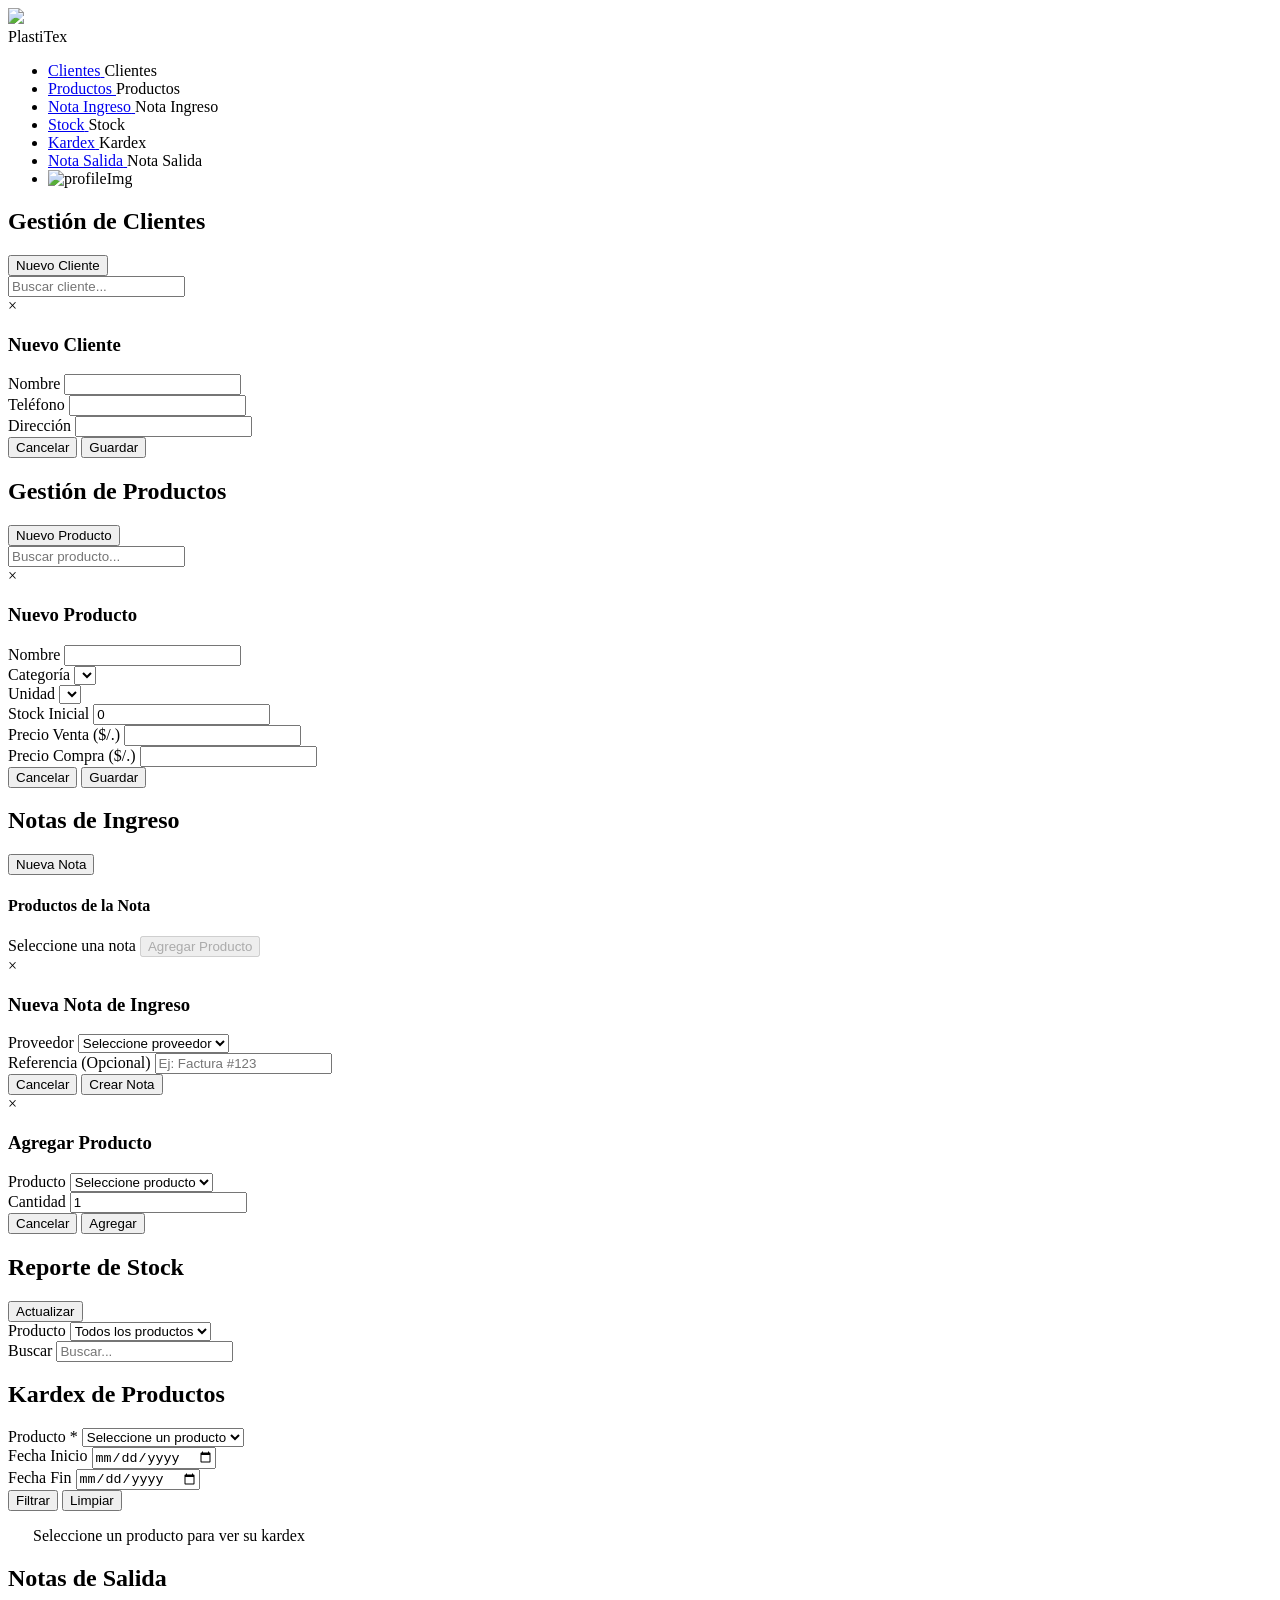
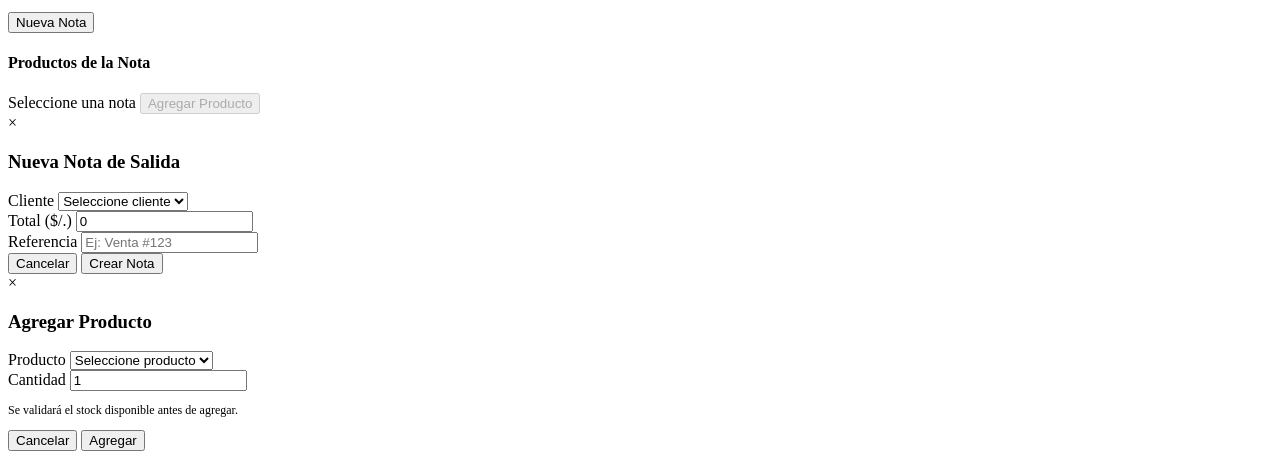
==== src/public/dash_aux_almacen.html @ 8a2f87ec "style(dash): change call api to products" ====
<!doctype html>
<html>
  <head>
    <meta charset="UTF-8" />
    <title>Dashboard - Aux Almacén</title>
    <link rel="shortcut icon" href="/assets/icons/favicon.ico" />
    <link rel="stylesheet" href="/css/dashboard.css" />
    <link rel="stylesheet" href="/css/dashboard-common.css" />
    <!-- Icons -->
    <link
      rel="stylesheet"
      href="https://cdn-uicons.flaticon.com/2.1.0/uicons-regular-rounded/css/uicons-regular-rounded.css"
    />
    <link
      rel="stylesheet"
      href="https://cdn-uicons.flaticon.com/3.0.0/uicons-regular-rounded/css/uicons-regular-rounded.css"
    />
    <!-- Tabulator -->
    <link
      href="https://unpkg.com/tabulator-tables@6.2.5/dist/css/tabulator_midnight.min.css"
      rel="stylesheet"
    />
    <meta name="viewport" content="width=device-width, initial-scale=1.0" />
    <script
      src="https://unpkg.com/tabulator-tables@6.2.5/dist/js/tabulator.min.js"
      defer
    ></script>
    <script src="https://cdn.jsdelivr.net/npm/sweetalert2@11" defer></script>
    <script src="/js/dashboard.js" defer></script>
    <!-- Módulos JS -->
    <script type="module" src="/js/dash_almacen/clients.js" defer></script>
    <script type="module" src="/js/dash_almacen/products.js" defer></script>
    <script type="module" src="/js/dash_almacen/entry-notes.js" defer></script>
    <script type="module" src="/js/dash_almacen/stock.js" defer></script>
    <script type="module" src="/js/dash_almacen/kardex.js" defer></script>
    <script type="module" src="/js/dash_almacen/exit-notes.js" defer></script>
  </head>
  <body>
    <!-- ================================================================== -->
    <!-- SIDEBAR -->
    <!-- ================================================================== -->
    <div class="sidebar">
      <div class="logo-details">
        <img src="/assets/images/logo.jpg" class="logo" />
        <div class="logo_name">PlastiTex</div>
        <i class="fi fi-rr-menu-burger" id="btn"></i>
      </div>
      <ul class="nav-list">
        <li>
          <a href="#clients-section" id="btn-clients">
            <i class="fi fi-rr-customer-care"></i>
            <span class="links_name">Clientes</span>
          </a>
          <span class="tooltip">Clientes</span>
        </li>

        <li>
          <a href="#products-section" id="btn-products">
            <i class="fi fi-rr-selling"></i>
            <span class="links_name">Productos</span>
          </a>
          <span class="tooltip">Productos</span>
        </li>

        <li>
          <a href="#entryNote-section" id="btn-entry-note">
            <i class="fi fi-rr-wallet-income"></i>
            <span class="links_name">Nota Ingreso</span>
          </a>
          <span class="tooltip">Nota Ingreso</span>
        </li>

        <li>
          <a href="#stock-section" id="btn-stock">
            <i class="fi fi-rr-warehouse-alt"></i>
            <span class="links_name">Stock</span>
          </a>
          <span class="tooltip">Stock</span>
        </li>

        <li>
          <a href="#kardex-section" id="btn-kardex">
            <i class="fi fi-rr-checklist-task-budget"></i>
            <span class="links_name">Kardex</span>
          </a>
          <span class="tooltip">Kardex</span>
        </li>

        <li>
          <a href="#exitNote-section" id="btn-exit-note">
            <i class="fi fi-rr-airplay"></i>
            <span class="links_name">Nota Salida</span>
          </a>
          <span class="tooltip">Nota Salida</span>
        </li>

        <li class="profile">
          <div class="profile-details">
            <img src="profile.jpg" alt="profileImg" />
            <div class="name_job">
              <div id="user" class="name"></div>
            </div>
          </div>
          <i class="fi fi-rr-sign-out-alt" id="btn-logout"></i>
        </li>
      </ul>
    </div>

    <!-- ================================================================== -->
    <!-- SECCIÓN: CLIENTES (CRUD) -->
    <!-- ================================================================== -->
    <section id="clients-section" class="home-section">
      <div class="section-header">
        <h2>Gestión de Clientes</h2>
        <button id="btn-add-client" class="btn-primary">
          <i class="fi fi-rr-plus"></i> Nuevo Cliente
        </button>
      </div>

      <div class="search-box">
        <input
          type="text"
          id="client-search"
          class="search-input"
          placeholder="Buscar cliente..."
        />
      </div>

      <div id="clients-table" class="data-table"></div>

      <!-- Modal Cliente -->
      <div id="client-modal" class="modal">
        <div class="modal-content">
          <span
            class="modal-close"
            onclick="document.getElementById('client-modal').style.display='none'"
            >&times;</span
          >
          <h3 id="modal-title-client">Nuevo Cliente</h3>
          <form id="client-form">
            <input type="hidden" name="id" id="client-id" />
            <div class="form-group">
              <label for="client-name">Nombre</label>
              <input type="text" name="name" id="client-name" required />
            </div>
            <div class="form-group">
              <label for="client-phone">Teléfono</label>
              <input type="text" name="phone" id="client-phone" />
            </div>
            <div class="form-group">
              <label for="client-address">Dirección</label>
              <input type="text" name="address" id="client-address" />
            </div>
            <div class="modal-actions">
              <button
                type="button"
                id="btn-cancel-client"
                class="btn-secondary"
              >
                Cancelar
              </button>
              <button type="submit" class="btn-primary">Guardar</button>
            </div>
          </form>
        </div>
      </div>
    </section>

    <!-- ================================================================== -->
    <!-- SECCIÓN: PRODUCTOS (CRUD) -->
    <!-- ================================================================== -->
    <section id="products-section" class="home-section">
      <div class="section-header">
        <h2>Gestión de Productos</h2>
        <button id="btn-add-product" class="btn-primary">
          <i class="fi fi-rr-plus"></i> Nuevo Producto
        </button>
      </div>

      <div class="search-box">
        <input
          type="text"
          id="product-search"
          class="search-input"
          placeholder="Buscar producto..."
        />
      </div>

      <div id="products-table" class="data-table"></div>

      <!-- Modal Producto -->
      <div id="product-modal" class="modal">
        <div class="modal-content">
          <span
            class="modal-close"
            onclick="document.getElementById('product-modal').style.display='none'"
            >&times;</span
          >
          <h3 id="modal-title-product">Nuevo Producto</h3>
          <form id="product-form">
            <input type="hidden" name="id" id="product-id" />
            <div class="form-group">
              <label for="product-name">Nombre</label>
              <input type="text" name="name" id="product-name" required />
            </div>
            <div class="form-row">
              <div class="form-group">
                <label for="product-category">Categoría</label>
                <select
                  name="category_id"
                  id="product-category"
                  required
                ></select>
              </div>
              <div class="form-group">
                <label for="product-unit">Unidad</label>
                <select name="unit_id" id="product-unit" required></select>
              </div>
            </div>
            <div class="form-group">
              <label for="product-stock">Stock Inicial</label>
              <input
                type="number"
                name="stock"
                id="product-stock"
                min="0"
                value="0"
                required
              />
            </div>
            <div class="form-row">
              <div class="form-group">
                <label for="product-sale">Precio Venta ($/.)</label>
                <input
                  type="number"
                  name="sale_price"
                  step="0.01"
                  id="product-sale"
                  required
                />
              </div>
              <div class="form-group">
                <label for="product-purchase">Precio Compra ($/.)</label>
                <input
                  type="number"
                  name="purchase_price"
                  step="0.01"
                  id="product-purchase"
                  required
                />
              </div>
            </div>
            <div class="modal-actions">
              <button
                type="button"
                id="btn-cancel-product"
                class="btn-secondary"
              >
                Cancelar
              </button>
              <button type="submit" class="btn-primary">Guardar</button>
            </div>
          </form>
        </div>
      </div>
    </section>

    <!-- ================================================================== -->
    <!-- SECCIÓN: NOTAS DE INGRESO (Warehouse Inbound) -->
    <!-- ================================================================== -->
    <section id="entryNote-section" class="home-section">
      <div class="section-header">
        <h2>Notas de Ingreso</h2>
        <button id="btn-add-entry-note" class="btn-primary">
          <i class="fi fi-rr-plus"></i> Nueva Nota
        </button>
      </div>

      <div id="entry-notes-table" class="data-table"></div>

      <!-- Sección de Items -->
      <div class="items-section">
        <div class="items-header">
          <h4>Productos de la Nota</h4>
          <div>
            <span id="selected-note-info" class="selected-note-info"
              >Seleccione una nota</span
            >
            <button id="btn-add-item" class="btn-primary" disabled>
              <i class="fi fi-rr-plus"></i> Agregar Producto
            </button>
          </div>
        </div>
        <div id="entry-items-table"></div>
      </div>

      <!-- Modal Nueva Nota de Ingreso -->
      <div id="entry-note-modal" class="modal">
        <div class="modal-content">
          <span
            class="modal-close"
            onclick="document.getElementById('entry-note-modal').style.display='none'"
            >&times;</span
          >
          <h3 id="entry-note-modal-title">Nueva Nota de Ingreso</h3>
          <form id="entry-note-form">
            <div class="form-group">
              <label for="entry-supplier">Proveedor</label>
              <select name="supplier_id" id="entry-supplier" required>
                <option value="">Seleccione proveedor</option>
              </select>
            </div>
            <div class="form-group">
              <label for="entry-reference">Referencia (Opcional)</label>
              <input
                type="text"
                name="reference"
                id="entry-reference"
                placeholder="Ej: Factura #123"
              />
            </div>
            <div class="modal-actions">
              <button
                type="button"
                id="btn-cancel-entry-note"
                class="btn-secondary"
              >
                Cancelar
              </button>
              <button type="submit" class="btn-primary">Crear Nota</button>
            </div>
          </form>
        </div>
      </div>

      <!-- Modal Agregar Item -->
      <div id="entry-item-modal" class="modal">
        <div class="modal-content">
          <span
            class="modal-close"
            onclick="document.getElementById('entry-item-modal').style.display='none'"
            >&times;</span
          >
          <h3 id="entry-item-modal-title">Agregar Producto</h3>
          <form id="entry-item-form">
            <div class="form-group">
              <label for="item-product">Producto</label>
              <select name="product_id" id="item-product" required>
                <option value="">Seleccione producto</option>
              </select>
            </div>
            <div class="form-group">
              <label for="item-quantity">Cantidad</label>
              <input
                type="number"
                name="quantity"
                id="item-quantity"
                min="1"
                value="1"
                required
              />
            </div>
            <div class="modal-actions">
              <button
                type="button"
                id="btn-cancel-entry-item"
                class="btn-secondary"
              >
                Cancelar
              </button>
              <button type="submit" class="btn-primary">Agregar</button>
            </div>
          </form>
        </div>
      </div>
    </section>

    <!-- ================================================================== -->
    <!-- SECCIÓN: STOCK (Reporte) -->
    <!-- ================================================================== -->
    <section id="stock-section" class="home-section">
      <div class="section-header">
        <h2>Reporte de Stock</h2>
        <button id="btn-refresh-stock" class="btn-icon">
          <i class="fi fi-rr-refresh"></i> Actualizar
        </button>
      </div>

      <!-- Filtros -->
      <div class="filters-box">
        <div class="filter-group">
          <label>Producto</label>
          <select id="filter-product">
            <option value="">Todos los productos</option>
          </select>
        </div>
        <div class="filter-group">
          <label>Buscar</label>
          <input
            type="text"
            id="stock-search"
            placeholder="Buscar..."
            class="search-input"
          />
        </div>
      </div>

      <!-- Resumen -->
      <div id="stock-summary" class="summary-box"></div>

      <div id="stock-table" class="data-table"></div>
    </section>

    <!-- ================================================================== -->
    <!-- SECCIÓN: KARDEX (Reporte de movimientos) -->
    <!-- ================================================================== -->
    <section id="kardex-section" class="home-section">
      <div class="section-header">
        <h2>Kardex de Productos</h2>
      </div>

      <!-- Filtros -->
      <div class="filters-box">
        <div class="filter-group">
          <label>Producto *</label>
          <select id="kardex-product" required>
            <option value="">Seleccione un producto</option>
          </select>
        </div>
        <div class="filter-group">
          <label>Fecha Inicio</label>
          <input type="date" id="kardex-start-date" />
        </div>
        <div class="filter-group">
          <label>Fecha Fin</label>
          <input type="date" id="kardex-end-date" />
        </div>
        <div class="filter-actions">
          <button id="btn-filter-kardex" class="btn-primary">
            <i class="fi fi-rr-filter"></i> Filtrar
          </button>
          <button id="btn-clear-kardex" class="btn-secondary">Limpiar</button>
        </div>
      </div>

      <!-- Info del producto -->
      <div id="kardex-product-info" style="padding: 0 25px">
        <p class="text-muted">Seleccione un producto para ver su kardex</p>
      </div>

      <!-- Resumen -->
      <div id="kardex-summary" class="summary-box"></div>

      <div id="kardex-table" class="data-table"></div>
    </section>

    <!-- ================================================================== -->
    <!-- SECCIÓN: NOTAS DE SALIDA (Warehouse Outbound) -->
    <!-- ================================================================== -->
    <section id="exitNote-section" class="home-section">
      <div class="section-header">
        <h2>Notas de Salida</h2>
        <button id="btn-add-exit-note" class="btn-primary">
          <i class="fi fi-rr-plus"></i> Nueva Nota
        </button>
      </div>

      <div id="exit-notes-table" class="data-table"></div>

      <!-- Sección de Items -->
      <div class="items-section">
        <div class="items-header">
          <h4>Productos de la Nota</h4>
          <div>
            <span id="selected-exit-note-info" class="selected-note-info"
              >Seleccione una nota</span
            >
            <button id="btn-add-exit-item" class="btn-primary" disabled>
              <i class="fi fi-rr-plus"></i> Agregar Producto
            </button>
          </div>
        </div>
        <div id="exit-items-table"></div>
      </div>

      <!-- Modal Nueva Nota de Salida -->
      <div id="exit-note-modal" class="modal">
        <div class="modal-content">
          <span
            class="modal-close"
            onclick="document.getElementById('exit-note-modal').style.display='none'"
            >&times;</span
          >
          <h3 id="exit-note-modal-title">Nueva Nota de Salida</h3>
          <form id="exit-note-form">
            <div class="form-group">
              <label for="exit-customer">Cliente</label>
              <select name="customer_id" id="exit-customer" required>
                <option value="">Seleccione cliente</option>
              </select>
            </div>
            <div class="form-row">
              <div class="form-group">
                <label for="exit-total">Total ($/.)</label>
                <input
                  type="number"
                  name="total"
                  id="exit-total"
                  step="0.01"
                  min="0"
                  value="0"
                />
              </div>
              <div class="form-group">
                <label for="exit-reference">Referencia</label>
                <input
                  type="text"
                  name="reference"
                  id="exit-reference"
                  placeholder="Ej: Venta #123"
                />
              </div>
            </div>
            <div class="modal-actions">
              <button
                type="button"
                id="btn-cancel-exit-note"
                class="btn-secondary"
              >
                Cancelar
              </button>
              <button type="submit" class="btn-primary">Crear Nota</button>
            </div>
          </form>
        </div>
      </div>

      <!-- Modal Agregar Item Salida -->
      <div id="exit-item-modal" class="modal">
        <div class="modal-content">
          <span
            class="modal-close"
            onclick="document.getElementById('exit-item-modal').style.display='none'"
            >&times;</span
          >
          <h3 id="exit-item-modal-title">Agregar Producto</h3>
          <form id="exit-item-form">
            <div class="form-group">
              <label for="exit-item-product">Producto</label>
              <select name="product_id" id="exit-item-product" required>
                <option value="">Seleccione producto</option>
              </select>
            </div>
            <div class="form-group">
              <label for="exit-item-quantity">Cantidad</label>
              <input
                type="number"
                name="quantity"
                id="exit-item-quantity"
                min="1"
                value="1"
                required
              />
            </div>
            <p class="text-muted" style="font-size: 12px">
              <i class="fi fi-rr-info"></i> Se validará el stock disponible
              antes de agregar.
            </p>
            <div class="modal-actions">
              <button
                type="button"
                id="btn-cancel-exit-item"
                class="btn-secondary"
              >
                Cancelar
              </button>
              <button type="submit" class="btn-primary">Agregar</button>
            </div>
          </form>
        </div>
      </div>
    </section>

    <script src="/js/dashboard/library-utils.js"></script>
  </body>
</html>
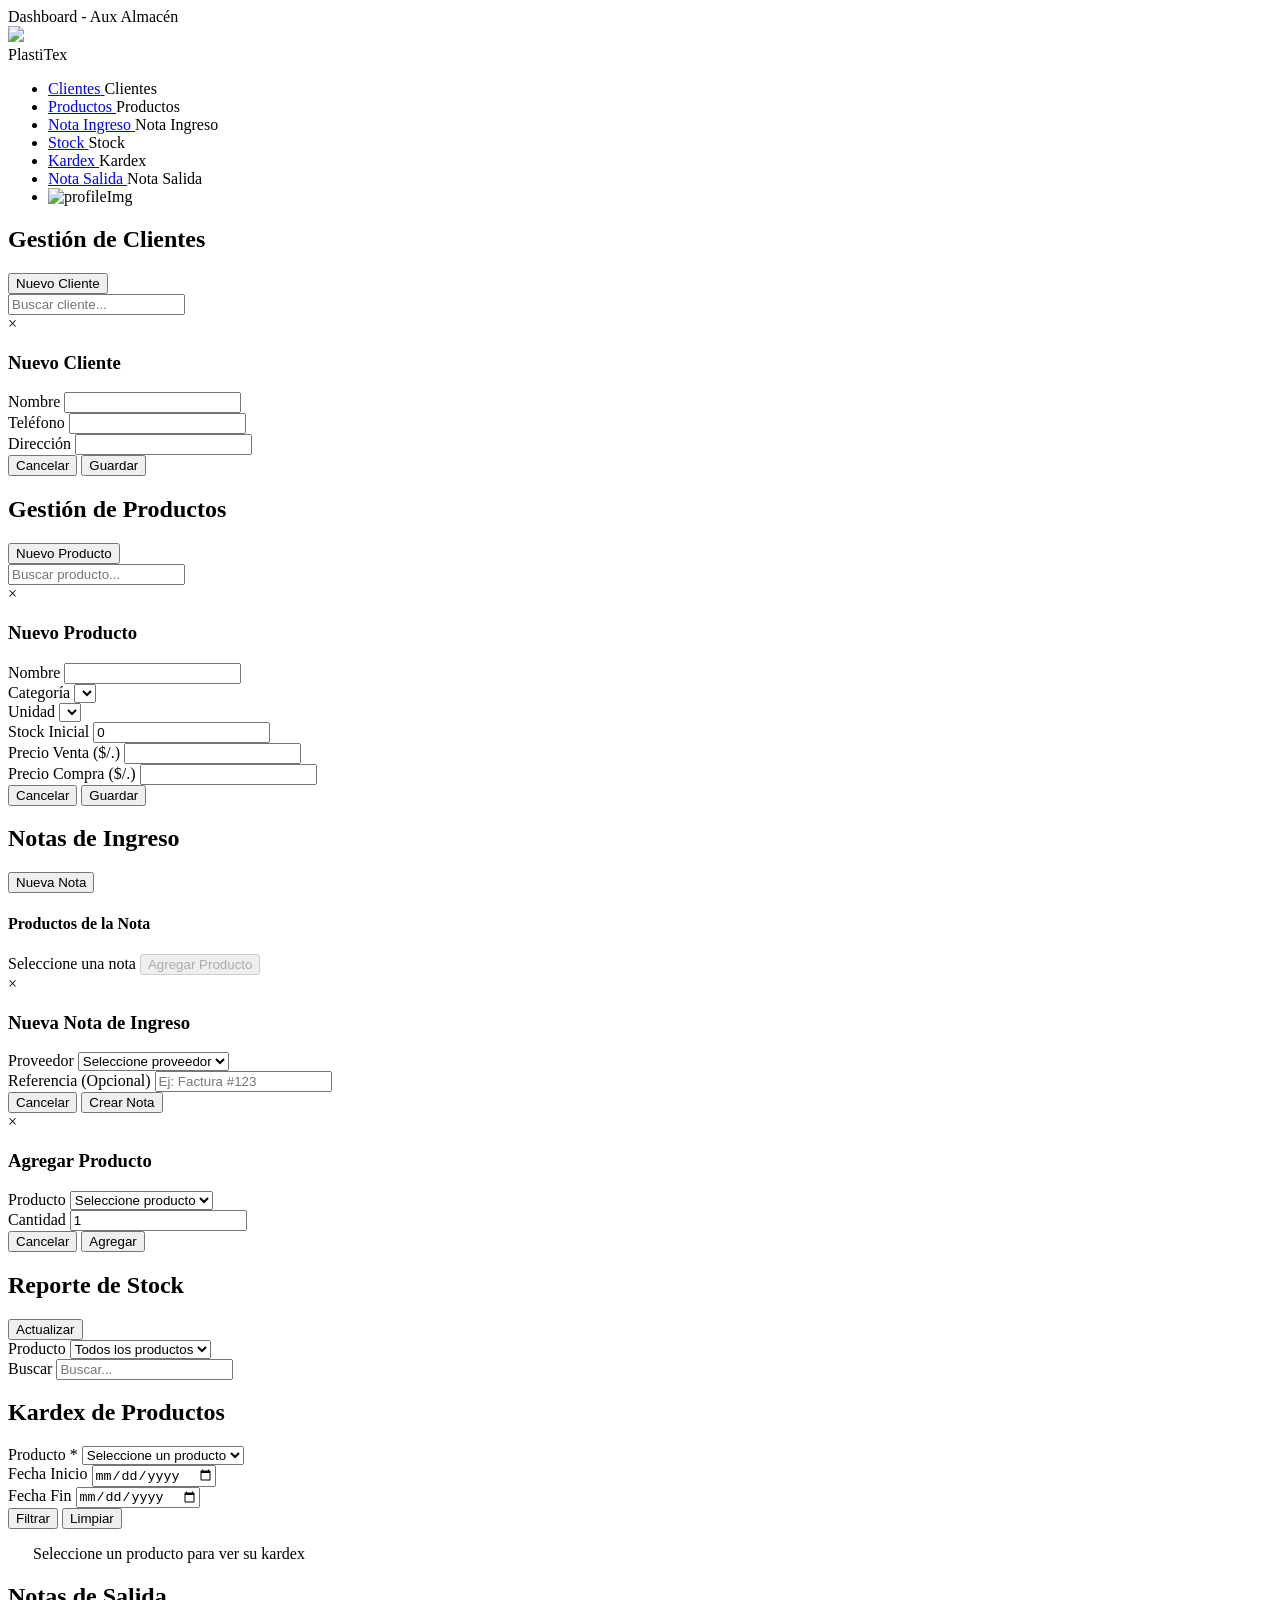
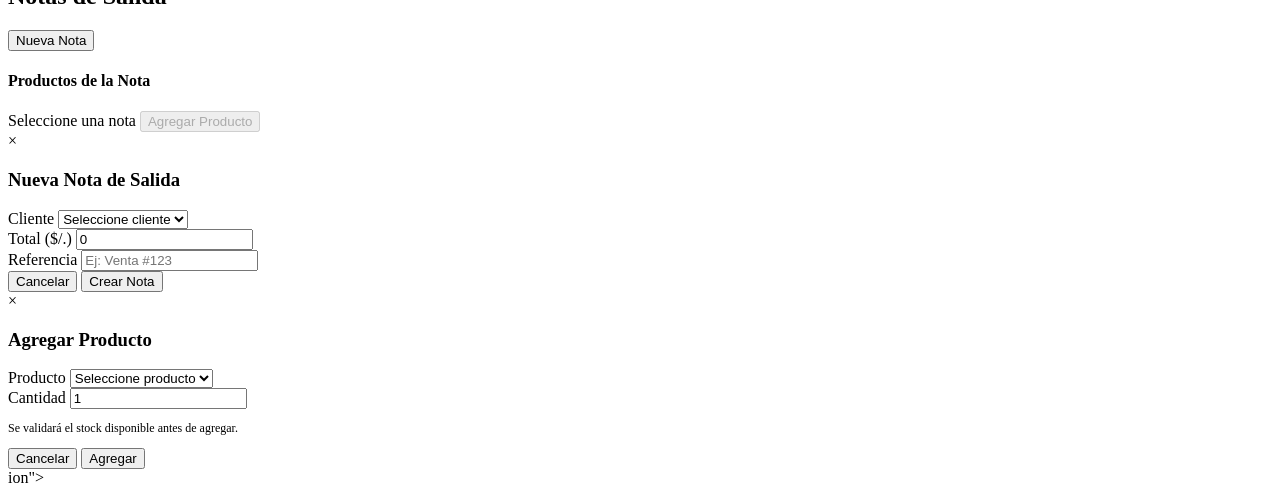
==== commit 607d370f: "Cambios en rama de carlos" ====
--- a/src/public/dash_aux_almacen.html
+++ b/src/public/dash_aux_almacen.html
@@ -1,8 +1,7 @@
 <!doctype html>
 <html>
   <head>
-    <meta charset="UTF-8" />
-    <title>Dashboard - Aux Almacén</title>
+    <meta charset="UTF-8"     <title>Dashboard - Aux Almacén</title>
     <link rel="shortcut icon" href="/assets/icons/favicon.ico" />
     <link rel="stylesheet" href="/css/dashboard.css" />
     <link rel="stylesheet" href="/css/dashboard-common.css" />
@@ -582,5 +581,9 @@
     </section>
 
     <script src="/js/dashboard/library-utils.js"></script>
+ion"></section>
+    <section id="exitNote-section" class="home-section"></section>
+
+    <script src="/js/dashboard/library-utils.js" ></script>
   </body>
 </html>
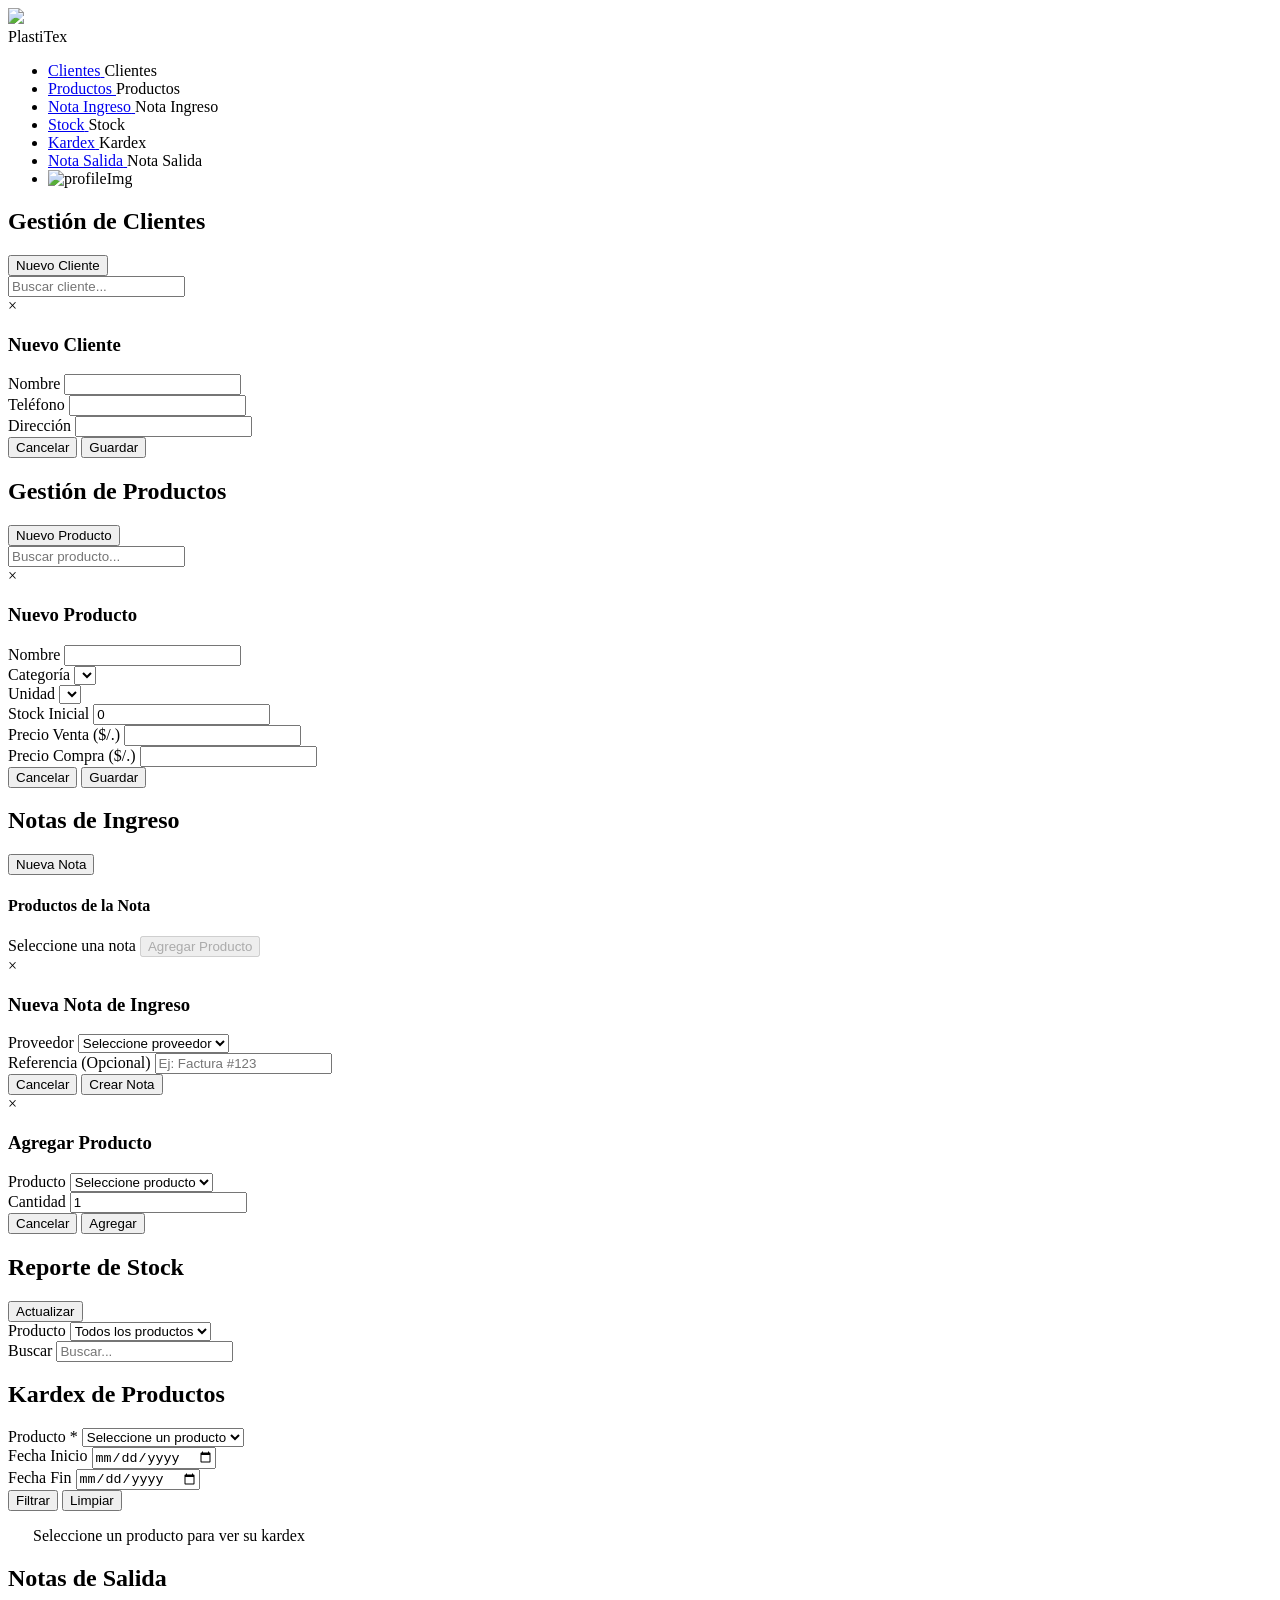
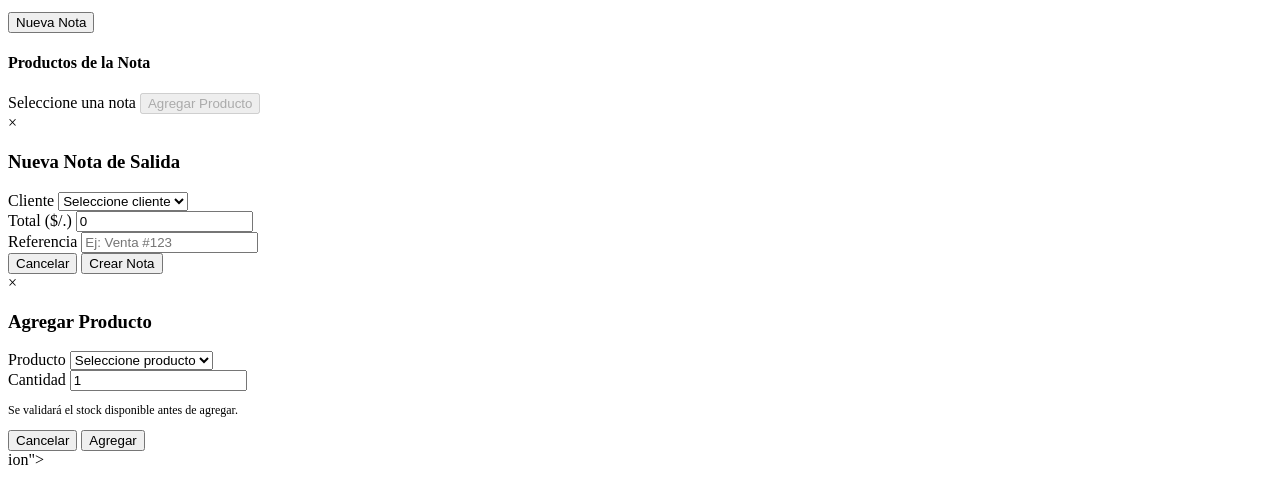
==== commit ff60a7bf: "final final xd" ====
--- a/src/public/dash_aux_almacen.html
+++ b/src/public/dash_aux_almacen.html
@@ -1,7 +1,8 @@
 <!doctype html>
 <html>
   <head>
-    <meta charset="UTF-8"     <title>Dashboard - Aux Almacén</title>
+    <meta charset="UTF-8">
+    <title>Dashboard - Aux Almacén</title>
     <link rel="shortcut icon" href="/assets/icons/favicon.ico" />
     <link rel="stylesheet" href="/css/dashboard.css" />
     <link rel="stylesheet" href="/css/dashboard-common.css" />
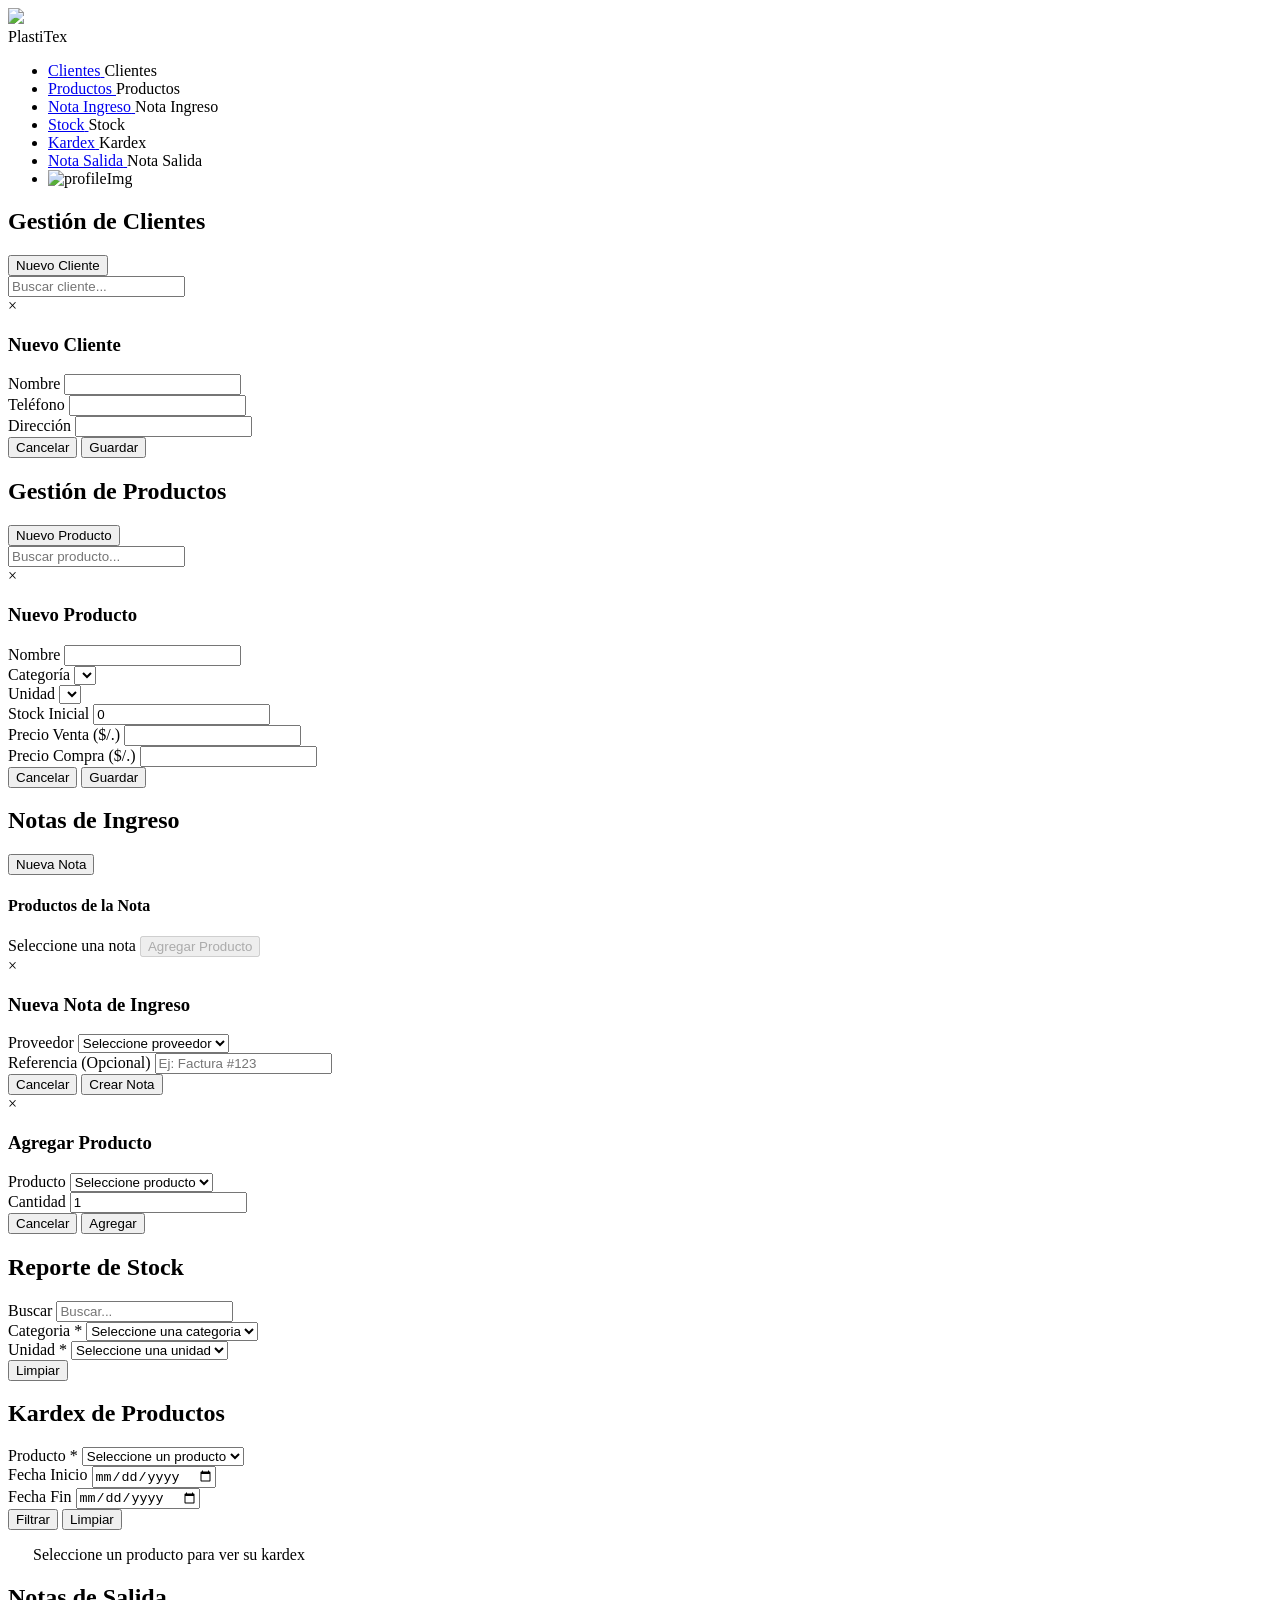
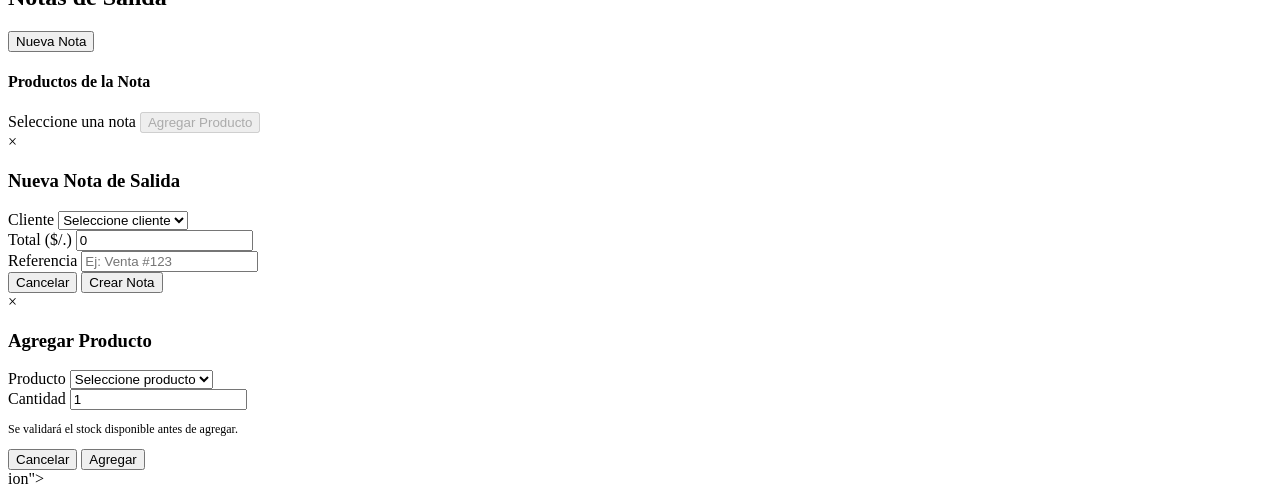
==== commit c38db392: "ahora si final pipipi" ====
--- a/src/public/dash_aux_almacen.html
+++ b/src/public/dash_aux_almacen.html
@@ -381,19 +381,10 @@
     <section id="stock-section" class="home-section">
       <div class="section-header">
         <h2>Reporte de Stock</h2>
-        <button id="btn-refresh-stock" class="btn-icon">
-          <i class="fi fi-rr-refresh"></i> Actualizar
-        </button>
       </div>
 
       <!-- Filtros -->
       <div class="filters-box">
-        <div class="filter-group">
-          <label>Producto</label>
-          <select id="filter-product">
-            <option value="">Todos los productos</option>
-          </select>
-        </div>
         <div class="filter-group">
           <label>Buscar</label>
           <input
@@ -402,6 +393,21 @@
             placeholder="Buscar..."
             class="search-input"
           />
+        </div>
+        <div class="filter-group">
+          <label>Categoria *</label>
+          <select id="stock-category">
+            <option value="">Seleccione una categoria</option>
+          </select>
+        </div>
+        <div class="filter-group">
+          <label>Unidad *</label>
+          <select id="stock-unit">
+            <option value="">Seleccione una unidad</option>
+          </select>
+        </div>
+        <div class="filter-actions">
+          <button id="btn-clear-stock" class="btn-secondary">Limpiar</button>
         </div>
       </div>
 
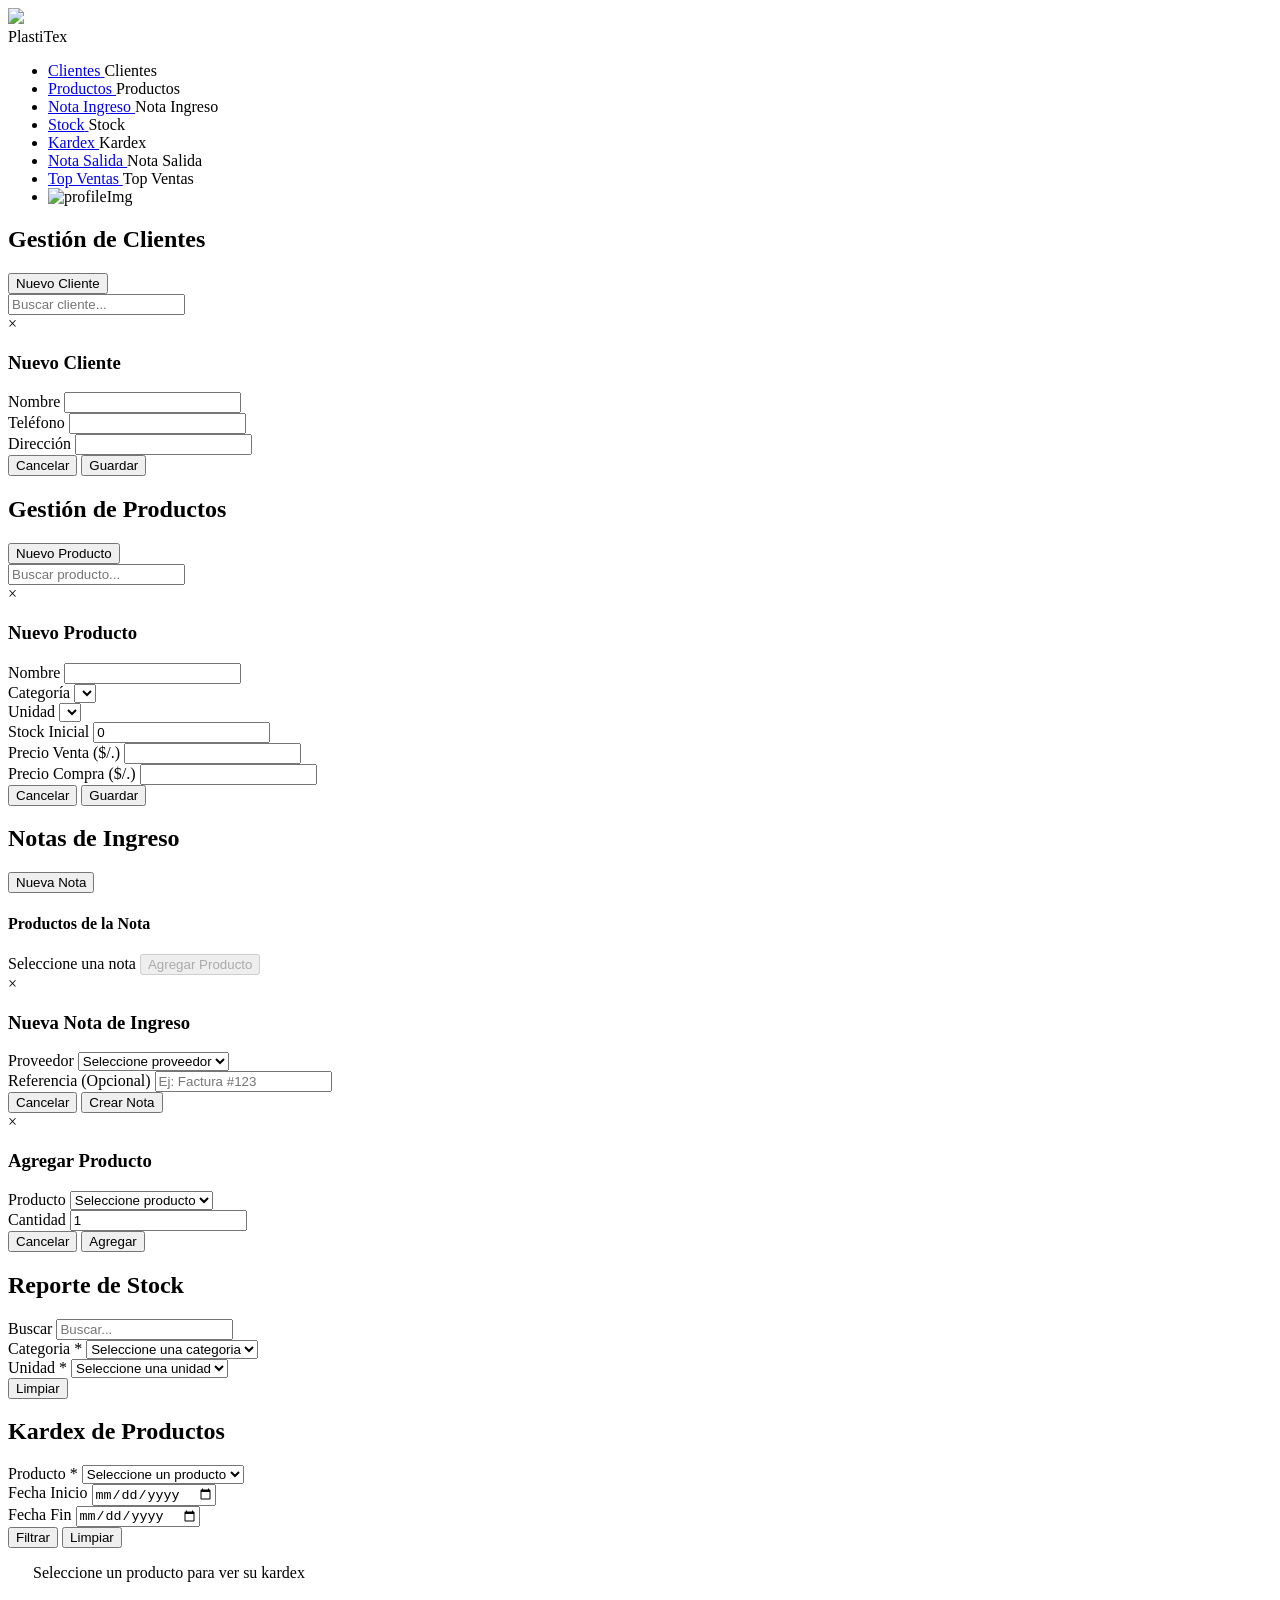
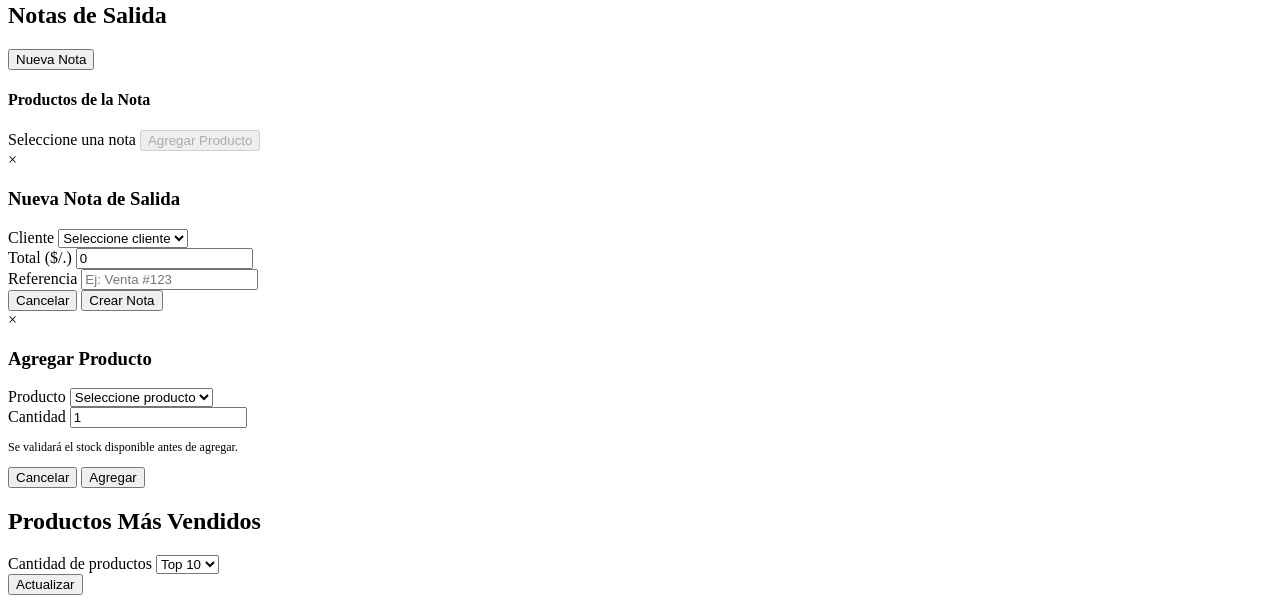
==== commit 90eba54e: "colorin colorado este trabajo ha sido terminado" ====
--- a/src/public/dash_aux_almacen.html
+++ b/src/public/dash_aux_almacen.html
@@ -34,6 +34,7 @@
     <script type="module" src="/js/dash_almacen/stock.js" defer></script>
     <script type="module" src="/js/dash_almacen/kardex.js" defer></script>
     <script type="module" src="/js/dash_almacen/exit-notes.js" defer></script>
+    <script type="module" src="/js/dash_almacen/top-selling.js" defer></script>
   </head>
   <body>
     <!-- ================================================================== -->
@@ -92,6 +93,14 @@
             <span class="links_name">Nota Salida</span>
           </a>
           <span class="tooltip">Nota Salida</span>
+        </li>
+
+        <li>
+          <a href="#topSelling-section" id="btn-top-selling">
+            <i class="fi fi-rr-trophy-star"></i>
+            <span class="links_name">Top Ventas</span>
+          </a>
+          <span class="tooltip">Top Ventas</span>
         </li>
 
         <li class="profile">
@@ -587,10 +596,39 @@
       </div>
     </section>
 
+    <!-- ================================================================== -->
+    <!-- SECCIÓN: TOP VENTAS (Productos más vendidos) -->
+    <!-- ================================================================== -->
+    <section id="topSelling-section" class="home-section">
+      <div class="section-header">
+        <h2>Productos Más Vendidos</h2>
+      </div>
+
+      <!-- Filtros -->
+      <div class="filters-box">
+        <div class="filter-group">
+          <label>Cantidad de productos</label>
+          <select id="top-selling-limit">
+            <option value="5">Top 5</option>
+            <option value="10" selected>Top 10</option>
+            <option value="20">Top 20</option>
+            <option value="50">Top 50</option>
+          </select>
+        </div>
+        <div class="filter-actions">
+          <button id="btn-filter-top-selling" class="btn-primary">
+            <i class="fi fi-rr-filter"></i> Actualizar
+          </button>
+        </div>
+      </div>
+
+      <!-- Resumen -->
+      <div id="top-selling-summary" class="summary-box"></div>
+
+      <!-- Tabla -->
+      <div id="top-selling-table" class="data-table"></div>
+    </section>
+
     <script src="/js/dashboard/library-utils.js"></script>
-ion"></section>
-    <section id="exitNote-section" class="home-section"></section>
-
-    <script src="/js/dashboard/library-utils.js" ></script>
   </body>
 </html>
